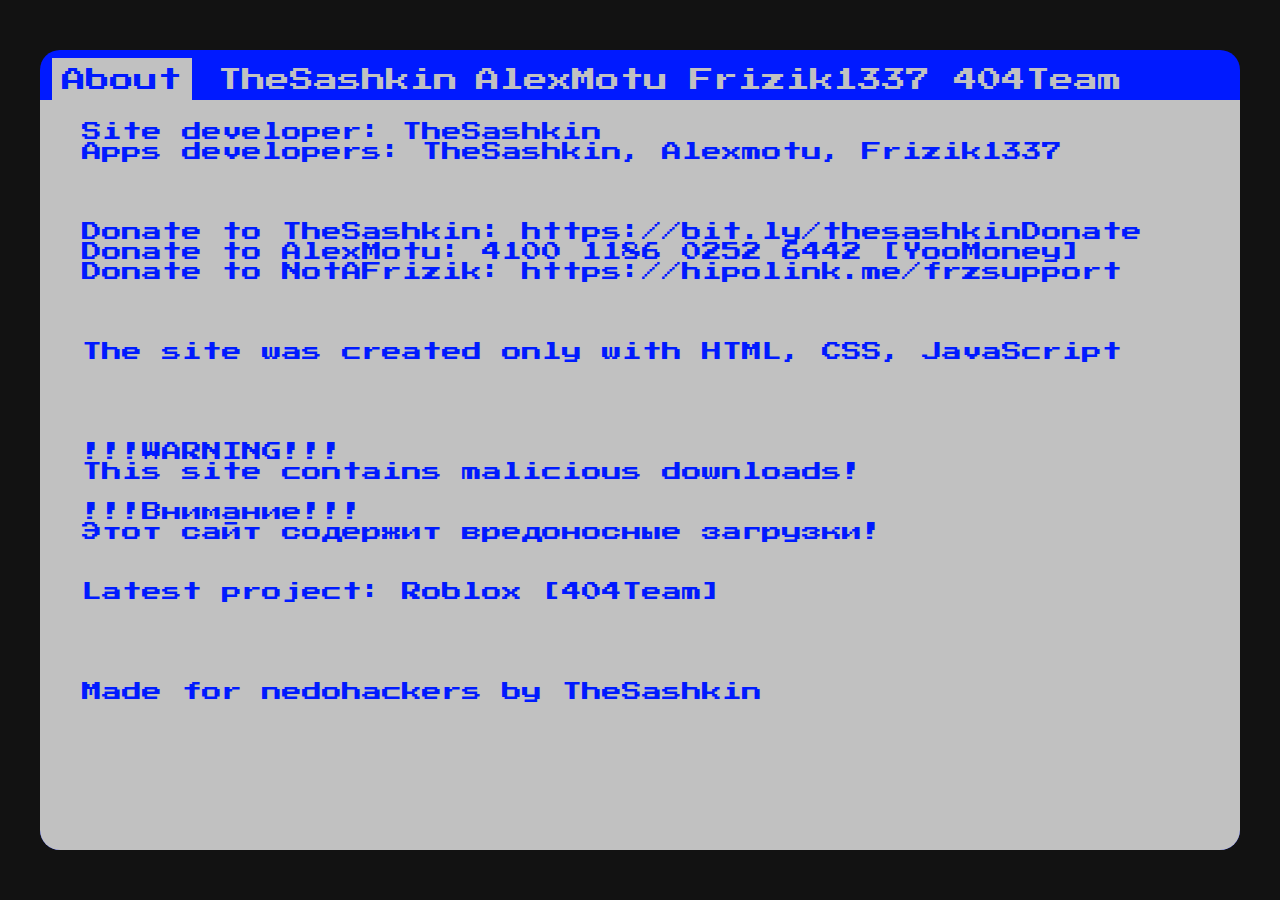
==== bios.html @ 6a14780a "Update bios.html" ====
<!DOCTYPE html>
<html lang="en">
<head>
    <meta charset="UTF-8">
    <meta name="viewport" content="width=device-width, initial-scale=1.0">
    <title>Нафиг ты это читаешь?</title>
    <link rel="stylesheet" href="bios.css">
    <link rel="preconnect" href="https://fonts.googleapis.com">
    <link rel="preconnect" href="https://fonts.gstatic.com" crossorigin>
    <link href="https://fonts.googleapis.com/css2?family=Press+Start+2P&display=swap" rel="stylesheet">
</head>
<body>
    <div id="container" class="container">
        <a id="abouttab" style="background-color: rgb(193, 193, 193); color: rgb(0, 26, 255); position: absolute; top: 1%; left: 1%; font-size: 24px; padding: 10px;">About</a>
        <a id="thesashkintab" style="background-color: rgb(0, 26, 255); color: rgb(193, 193, 193); position: absolute; top: 1%; left: 14%; font-size: 24px; padding: 10px;">TheSashkin</a>
        <a id="alexmotutab" style="background-color: rgb(0, 26, 255); color: rgb(193, 193, 193); position: absolute; top: 1%; left: 35.5%; font-size: 24px; padding: 10px;">AlexMotu</a>
        <a id="friziktab" style="background-color: rgb(0, 26, 255); color: rgb(193, 193, 193); position: absolute; top: 1%; right: 25%; font-size: 24px; padding: 10px;">Frizik1337</a>
        <a id="cooptab" style="background-color: rgb(0, 26, 255); color: rgb(193, 193, 193); position: absolute; top: 1%; right: 9%; font-size: 24px; padding: 10px;">404Team</a>
        <div id="containerabout" class="container2">
            <textarea id="textabout" disabled></textarea>
        </div>
        <div id="thesashkincontainer" hidden class="container2">
            <p id="thesashkin1" style="margin-left: 30px; color: rgb(193, 193, 193); background-color: rgb(0, 26, 255); padding: 5px; width: fit-content;">Windows 12 [Video]</p>
            <p id="thesashkin2" style="margin-left: 30px; color: rgb(193, 193, 193); background-color: rgb(0, 26, 255); padding: 5px; width: fit-content;">NEDOHACKERS Clicker [Not a virus]</p>
        </div>
        <div id="alexmotucontainer" hidden class="container2">
            <p id="alexmotu1" style="margin-left: 30px; color: rgb(193, 193, 193); background-color: rgb(0, 26, 255); padding: 5px; width: fit-content;">Antivirus [Video]</p>
            <p id="alexmotu2" style="margin-left: 30px; color: rgb(0, 26, 255); padding: 5px; width: fit-content;">Fortnite [Video]</p>
        </div>
        <div id="frizikcontainer" hidden class="container2">
            <p id="frizik1" style="margin-left: 30px; color: rgb(193, 193, 193); background-color: rgb(0, 26, 255); padding: 5px; width: fit-content;">An error occurred while loading the page</p>
        </div>
        <div id="coopcontainer" hidden class="container2">
            <p id="coop1" style="margin-left: 30px; color: rgb(193, 193, 193); background-color: rgb(0, 26, 255); padding: 5px; width: fit-content;">Windows 13 [Video]</p>
            <p id="coop2" style="margin-left: 30px; color: rgb(193, 193, 193); background-color: rgb(0, 26, 255); padding: 5px; width: fit-content;">FATLauncher [Video]</p>
            <p id="coop3" style="margin-left: 30px; color: rgb(193, 193, 193); background-color: rgb(0, 26, 255); padding: 5px; width: fit-content;">EpicGoose [Download]</p>
            <p id="coop4" style="margin-left: 30px; color: rgb(193, 193, 193); background-color: rgb(0, 26, 255); padding: 5px; width: fit-content;">Roblox [Download, use VPN]</p>
        </div>
    </div>
    <script>
        var cooptabobjects = 4
        var alextabonjects = 2
        var sashkinobjects = 2
        var frizikobjects = 1
        var selectedtab = 1
        var currentobject = 1

        document.addEventListener('keydown', (event) => {
        var name = event.key;
        if (name === "ArrowRight") {
            if(selectedtab !== 5){
                selectedtab++
                currentobject=1
            }
        }
        else if (name === "ArrowLeft") {
            if(selectedtab !== 1){
                selectedtab--
                currentobject=1
            }
        }
        else if (name === "ArrowDown") {
            if(selectedtab !== 1){
                if(selectedtab===2){
                    if(currentobject!==sashkinobjects){
                        currentobject++
                    }
                } else if(selectedtab===3){
                    if(currentobject!==alextabonjects){
                        currentobject++
                    }
                } else if(selectedtab===4){
                    if(currentobject!==frizikobjects){
                        currentobject++
                    }
                } else if(selectedtab===5){
                    if(currentobject!==cooptabobjects){
                        currentobject++
                    }
                }
            }
        }
        else if (name === "ArrowUp") {
            if(currentobject!==1){
                currentobject--
            }
        } else if (name === "Enter"){
            if(selectedtab==2){
                if(currentobject==1){
                    location.href = "https://youtu.be/YZNOlq0RZTY?si=wxUW7qUcpxRrsrKH&t=304"
                } else if(currentobject==2){
                    location.href = "https://sashkinyt.github.io/nedohackers_clicker/index.html"
                }
            } else if(selectedtab==3){
                if (currentobject==1){
                    location.href = "https://www.youtube.com/watch?v=pZgQ1PzKuXA"
                }
                else if(currentobject==2){
                    location.href = "https://www.youtube.com/watch?v=d58IrCzLGyw"
                }
            } else if(selectedtab==5){
                if (currentobject==1){
                    location.href = "https://www.youtube.com/watch?v=C0QfxsCMTfM"
                } else if (currentobject==2){
                    location.href = "https://www.youtube.com/watch?v=dMvFLA3Y_YQ"
                } else if (currentobject==3){
                    location.href = "https://disk.yandex.ru/d/-sMYbC88TmbPlQ"
                } else if (currentobject==4){
                    location.href = "https://drive.proton.me/urls/QBAA0DYG90#B1MFXtlHeuau"
                }
            }
        }
    }, false);
        setInterval(()=>{
            document.getElementById("container").style.left = Math.round((window.innerWidth-1200)/2).toString()+"px"
            document.getElementById("container").style.top = Math.round((window.innerHeight-800)/2).toString()+"px"

            if(selectedtab!==1){
                if(selectedtab===2){
                    for (let i = 1; i < sashkinobjects+1; i++) {
                        document.getElementById(`thesashkin${i}`).style.backgroundColor = "rgb(193, 193, 193)"
                        document.getElementById(`thesashkin${i}`).style.color = "rgb(0, 26, 255)"
                    }
                    document.getElementById(`thesashkin${currentobject}`).style.backgroundColor = "rgb(0, 26, 255)"
                    document.getElementById(`thesashkin${currentobject}`).style.color = "rgb(193, 193, 193)"
                    document.getElementById("abouttab").style.backgroundColor = "rgb(0, 26, 255)"
                    document.getElementById("abouttab").style.color = "rgb(193, 193, 193)"
                    document.getElementById("alexmotutab").style.backgroundColor = "rgb(0, 26, 255)"
                    document.getElementById("alexmotutab").style.color = "rgb(193, 193, 193)"
                    document.getElementById("friziktab").style.backgroundColor = "rgb(0, 26, 255)"
                    document.getElementById("friziktab").style.color = "rgb(193, 193, 193)"
                    document.getElementById("cooptab").style.backgroundColor = "rgb(0, 26, 255)"
                    document.getElementById("cooptab").style.color = "rgb(193, 193, 193)"
                    document.getElementById("thesashkintab").style.backgroundColor = "rgb(193, 193, 193)"
                    document.getElementById("thesashkintab").style.color = "rgb(0, 26, 255)"
                    document.getElementById("containerabout").hidden = true
                    document.getElementById("thesashkincontainer").hidden = false
                    document.getElementById("alexmotucontainer").hidden = true
                    document.getElementById("frizikcontainer").hidden = true
                    document.getElementById("coopcontainer").hidden = true
                } else if(selectedtab===3){
                    for (let i = 1; i < alextabonjects+1; i++) {
                        document.getElementById(`alexmotu${i}`).style.backgroundColor = "rgb(193, 193, 193)"
                        document.getElementById(`alexmotu${i}`).style.color = "rgb(0, 26, 255)"
                    }
                    document.getElementById(`alexmotu${currentobject}`).style.backgroundColor = "rgb(0, 26, 255)"
                    document.getElementById(`alexmotu${currentobject}`).style.color = "rgb(193, 193, 193)"
                    document.getElementById("abouttab").style.backgroundColor = "rgb(0, 26, 255)"
                    document.getElementById("abouttab").style.color = "rgb(193, 193, 193)"
                    document.getElementById("alexmotutab").style.backgroundColor = "rgb(193, 193, 193)"
                    document.getElementById("alexmotutab").style.color = "rgb(0, 26, 255)"
                    document.getElementById("friziktab").style.backgroundColor = "rgb(0, 26, 255)"
                    document.getElementById("friziktab").style.color = "rgb(193, 193, 193)"
                    document.getElementById("cooptab").style.backgroundColor = "rgb(0, 26, 255)"
                    document.getElementById("cooptab").style.color = "rgb(193, 193, 193)"
                    document.getElementById("thesashkintab").style.backgroundColor = "rgb(0, 26, 255)"
                    document.getElementById("thesashkintab").style.color = "rgb(193, 193, 193)"
                    document.getElementById("containerabout").hidden = true
                    document.getElementById("thesashkincontainer").hidden = true
                    document.getElementById("alexmotucontainer").hidden = false
                    document.getElementById("frizikcontainer").hidden = true
                    document.getElementById("coopcontainer").hidden = true
                }
                else if(selectedtab===4){
                    for (let i = 1; i < frizikobjects+1; i++) {
                        document.getElementById(`frizik${i}`).style.backgroundColor = "rgb(193, 193, 193)"
                        document.getElementById(`frizik${i}`).style.color = "rgb(0, 26, 255)"
                    }
                    document.getElementById(`frizik${currentobject}`).style.backgroundColor = "rgb(0, 26, 255)"
                    document.getElementById(`frizik${currentobject}`).style.color = "rgb(193, 193, 193)"
                    document.getElementById("abouttab").style.backgroundColor = "rgb(0, 26, 255)"
                    document.getElementById("abouttab").style.color = "rgb(193, 193, 193)"
                    document.getElementById("alexmotutab").style.backgroundColor = "rgb(0, 26, 255)"
                    document.getElementById("alexmotutab").style.color = "rgb(193, 193, 193)"
                    document.getElementById("friziktab").style.backgroundColor = "rgb(193, 193, 193)"
                    document.getElementById("friziktab").style.color = "rgb(0, 26, 255)"
                    document.getElementById("cooptab").style.backgroundColor = "rgb(0, 26, 255)"
                    document.getElementById("cooptab").style.color = "rgb(193, 193, 193)"
                    document.getElementById("thesashkintab").style.backgroundColor = "rgb(0, 26, 255)"
                    document.getElementById("thesashkintab").style.color = "rgb(193, 193, 193)"
                    document.getElementById("containerabout").hidden = true
                    document.getElementById("thesashkincontainer").hidden = true
                    document.getElementById("alexmotucontainer").hidden = true
                    document.getElementById("frizikcontainer").hidden = false
                    document.getElementById("coopcontainer").hidden = true
                }
                else if(selectedtab===5){
                    for (let i = 1; i < cooptabobjects+1; i++) {
                        document.getElementById(`coop${i}`).style.backgroundColor = "rgb(193, 193, 193)"
                        document.getElementById(`coop${i}`).style.color = "rgb(0, 26, 255)"
                    }
                    document.getElementById(`coop${currentobject}`).style.backgroundColor = "rgb(0, 26, 255)"
                    document.getElementById(`coop${currentobject}`).style.color = "rgb(193, 193, 193)"
                    document.getElementById("abouttab").style.backgroundColor = "rgb(0, 26, 255)"
                    document.getElementById("abouttab").style.color = "rgb(193, 193, 193)"
                    document.getElementById("alexmotutab").style.backgroundColor = "rgb(0, 26, 255)"
                    document.getElementById("alexmotutab").style.color = "rgb(193, 193, 193)"
                    document.getElementById("friziktab").style.backgroundColor = "rgb(0, 26, 255)"
                    document.getElementById("friziktab").style.color = "rgb(193, 193, 193)"
                    document.getElementById("cooptab").style.backgroundColor = "rgb(193, 193, 193)"
                    document.getElementById("cooptab").style.color = "rgb(0, 26, 255)"
                    document.getElementById("thesashkintab").style.backgroundColor = "rgb(0, 26, 255)"
                    document.getElementById("thesashkintab").style.color = "rgb(193, 193, 193)"
                    document.getElementById("containerabout").hidden = true
                    document.getElementById("thesashkincontainer").hidden = true
                    document.getElementById("alexmotucontainer").hidden = true
                    document.getElementById("frizikcontainer").hidden = true
                    document.getElementById("coopcontainer").hidden = false
                }  
            } else{
                document.getElementById("abouttab").style.backgroundColor = "rgb(193, 193, 193)"
                document.getElementById("abouttab").style.color = "rgb(0, 26, 255)"
                document.getElementById("alexmotutab").style.backgroundColor = "rgb(0, 26, 255)"
                document.getElementById("alexmotutab").style.color = "rgb(193, 193, 193)"
                document.getElementById("friziktab").style.backgroundColor = "rgb(0, 26, 255)"
                document.getElementById("friziktab").style.color = "rgb(193, 193, 193)"
                document.getElementById("cooptab").style.backgroundColor = "rgb(0, 26, 255)"
                document.getElementById("cooptab").style.color = "rgb(193, 193, 193)"
                document.getElementById("thesashkintab").style.backgroundColor = "rgb(0, 26, 255)"
                document.getElementById("thesashkintab").style.color = "rgb(193, 193, 193)"
                document.getElementById("containerabout").hidden = false
                document.getElementById("thesashkincontainer").hidden = true
                document.getElementById("alexmotucontainer").hidden = true
                document.getElementById("frizikcontainer").hidden = true
                document.getElementById("coopcontainer").hidden = true
            }
        },50)
        document.getElementById("textabout").value = `
  Site developer: TheSashkin
  Apps developers: TheSashkin, Alexmotu, Frizik1337
  
  

  Donate to TheSashkin: https://bit.ly/thesashkinDonate
  Donate to AlexMotu: 4100 1186 0252 6442 [YooMoney]
  Donate to NotAFrizik: https://hipolink.me/frzsupport
  
  
  
  The site was created only with HTML, CSS, JavaScript
  



  !!!WARNING!!!
  This site contains malicious downloads!
  
  !!!Внимание!!!
  Этот сайт содержит вредоносные загрузки!
  
  
  Latest project: Roblox [404Team]
  
  
  
  
  Made for nedohackers by TheSashkin`
    </script>
</body>
</html>
---- bios.css ----
.container{
    position: absolute;
    width: 1200px;
    height: 800px;
    background-color: rgb(0, 26, 255);
    border-radius: 20px;
    color: white;
    font-family: 'Press Start 2P';
    overflow: hidden;
}
.container2{
    position: absolute;
    width: 1200px;
    height: 750px;
    background-color: rgb(193, 193, 193);
    color: white;
    font-family: 'Press Start 2P';
    overflow: hidden;
    position: absolute;
    top: 50px;
    left: 0px; 
}
body{
    background-color: rgb(18,18,18);
    overflow: hidden;
}
textarea{
    resize: none;
    position: absolute;
    width: 100%;
    height: 100%;
    background-color: transparent;
    color: rgb(0, 26, 255);
    border: 0px solid;
    font-family: 'Press Start 2P';
    font-size: 20px;
}
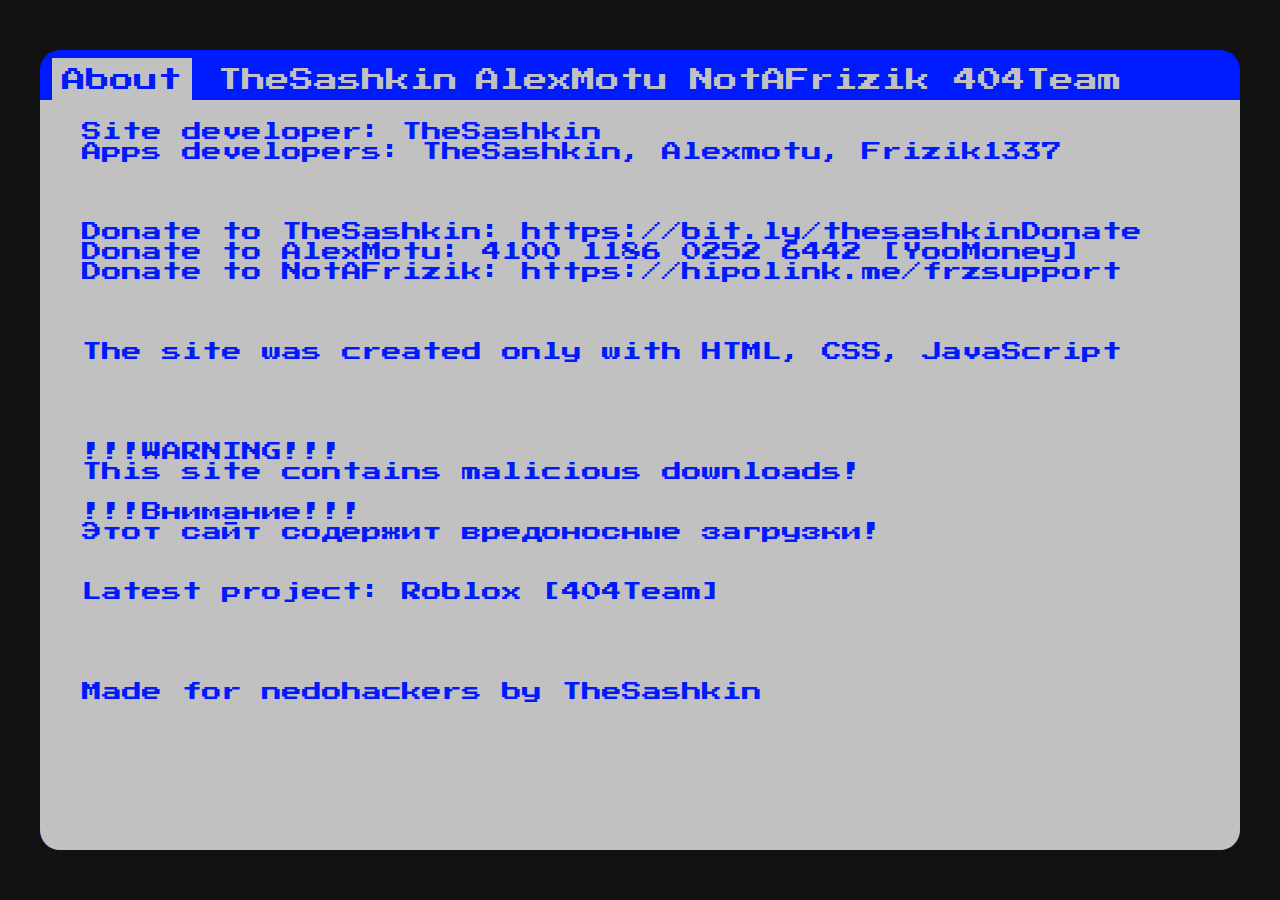
==== commit 87cf45a5: "Update bios.html" ====
--- a/bios.html
+++ b/bios.html
@@ -14,7 +14,7 @@
         <a id="abouttab" style="background-color: rgb(193, 193, 193); color: rgb(0, 26, 255); position: absolute; top: 1%; left: 1%; font-size: 24px; padding: 10px;">About</a>
         <a id="thesashkintab" style="background-color: rgb(0, 26, 255); color: rgb(193, 193, 193); position: absolute; top: 1%; left: 14%; font-size: 24px; padding: 10px;">TheSashkin</a>
         <a id="alexmotutab" style="background-color: rgb(0, 26, 255); color: rgb(193, 193, 193); position: absolute; top: 1%; left: 35.5%; font-size: 24px; padding: 10px;">AlexMotu</a>
-        <a id="friziktab" style="background-color: rgb(0, 26, 255); color: rgb(193, 193, 193); position: absolute; top: 1%; right: 25%; font-size: 24px; padding: 10px;">Frizik1337</a>
+        <a id="friziktab" style="background-color: rgb(0, 26, 255); color: rgb(193, 193, 193); position: absolute; top: 1%; right: 25%; font-size: 24px; padding: 10px;">NotAFrizik</a>
         <a id="cooptab" style="background-color: rgb(0, 26, 255); color: rgb(193, 193, 193); position: absolute; top: 1%; right: 9%; font-size: 24px; padding: 10px;">404Team</a>
         <div id="containerabout" class="container2">
             <textarea id="textabout" disabled></textarea>
@@ -33,7 +33,7 @@
         <div id="coopcontainer" hidden class="container2">
             <p id="coop1" style="margin-left: 30px; color: rgb(193, 193, 193); background-color: rgb(0, 26, 255); padding: 5px; width: fit-content;">Windows 13 [Video]</p>
             <p id="coop2" style="margin-left: 30px; color: rgb(193, 193, 193); background-color: rgb(0, 26, 255); padding: 5px; width: fit-content;">FATLauncher [Video]</p>
-            <p id="coop3" style="margin-left: 30px; color: rgb(193, 193, 193); background-color: rgb(0, 26, 255); padding: 5px; width: fit-content;">EpicGoose [Download]</p>
+            <p id="coop3" style="margin-left: 30px; color: rgb(193, 193, 193); background-color: rgb(0, 26, 255); padding: 5px; width: fit-content;">EpicGoose [Video]</p>
             <p id="coop4" style="margin-left: 30px; color: rgb(193, 193, 193); background-color: rgb(0, 26, 255); padding: 5px; width: fit-content;">Roblox [Download, use VPN]</p>
         </div>
     </div>
@@ -104,7 +104,7 @@
                 } else if (currentobject==2){
                     location.href = "https://www.youtube.com/watch?v=dMvFLA3Y_YQ"
                 } else if (currentobject==3){
-                    location.href = "https://disk.yandex.ru/d/-sMYbC88TmbPlQ"
+                    location.href = "https://www.youtube.com/watch?v=XqyjsErv3tE"
                 } else if (currentobject==4){
                     location.href = "https://drive.proton.me/urls/QBAA0DYG90#B1MFXtlHeuau"
                 }
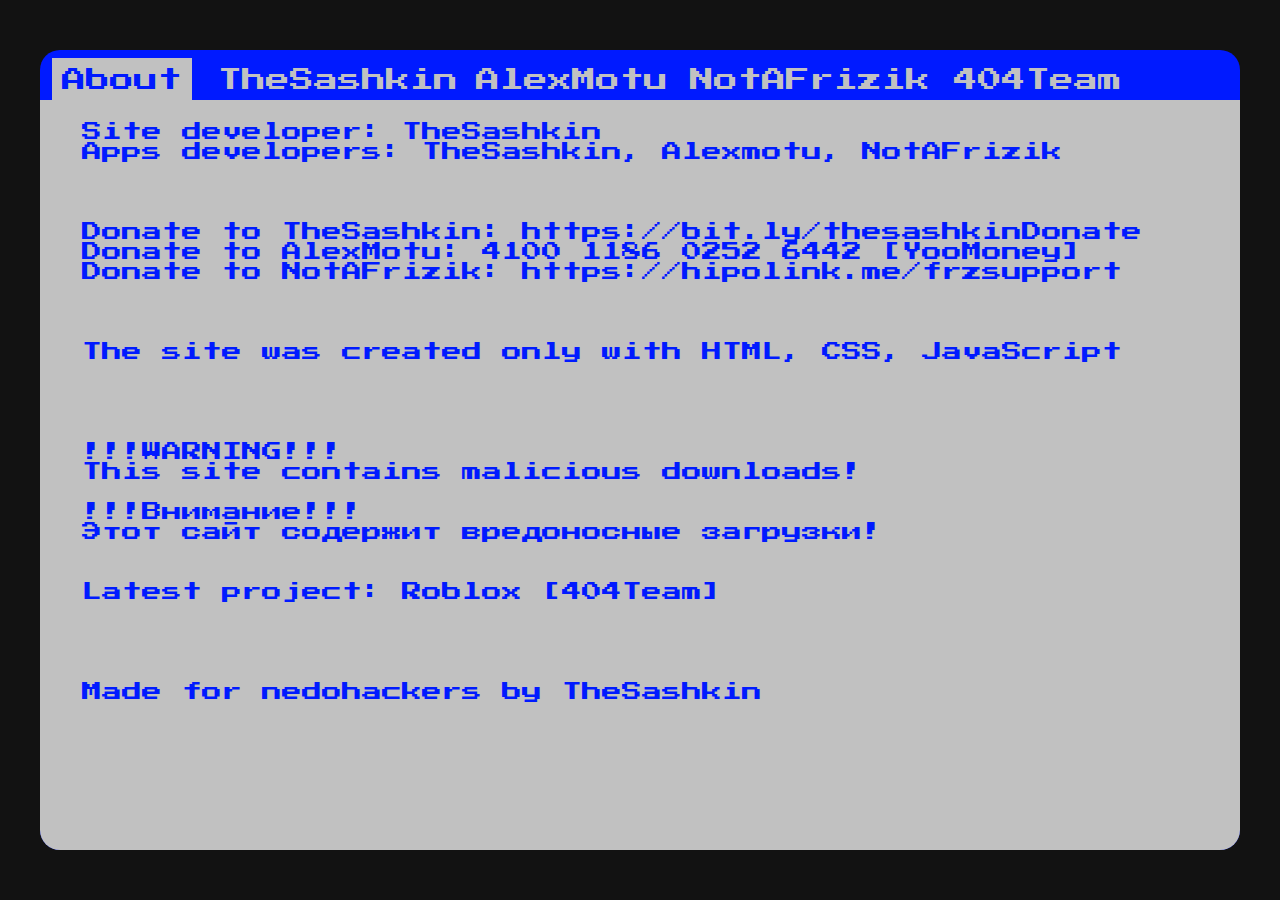
==== commit 3d4a7ddd: "Update bios.html" ====
--- a/bios.html
+++ b/bios.html
@@ -33,7 +33,7 @@
         <div id="coopcontainer" hidden class="container2">
             <p id="coop1" style="margin-left: 30px; color: rgb(193, 193, 193); background-color: rgb(0, 26, 255); padding: 5px; width: fit-content;">Windows 13 [Video]</p>
             <p id="coop2" style="margin-left: 30px; color: rgb(193, 193, 193); background-color: rgb(0, 26, 255); padding: 5px; width: fit-content;">FATLauncher [Video]</p>
-            <p id="coop3" style="margin-left: 30px; color: rgb(193, 193, 193); background-color: rgb(0, 26, 255); padding: 5px; width: fit-content;">EpicGoose [Video]</p>
+            <p id="coop3" style="margin-left: 30px; color: rgb(193, 193, 193); background-color: rgb(0, 26, 255); padding: 5px; width: fit-content;">EpicGoose [Download]</p>
             <p id="coop4" style="margin-left: 30px; color: rgb(193, 193, 193); background-color: rgb(0, 26, 255); padding: 5px; width: fit-content;">Roblox [Download, use VPN]</p>
         </div>
     </div>
@@ -89,7 +89,7 @@
                 if(currentobject==1){
                     location.href = "https://youtu.be/YZNOlq0RZTY?si=wxUW7qUcpxRrsrKH&t=304"
                 } else if(currentobject==2){
-                    location.href = "https://sashkinyt.github.io/nedohackers_clicker/index.html"
+                    location.href = "https://thesashkin.github.io/nedohackers_clicker/index.html"
                 }
             } else if(selectedtab==3){
                 if (currentobject==1){
@@ -104,9 +104,9 @@
                 } else if (currentobject==2){
                     location.href = "https://www.youtube.com/watch?v=dMvFLA3Y_YQ"
                 } else if (currentobject==3){
-                    location.href = "https://www.youtube.com/watch?v=XqyjsErv3tE"
+                    location.href = "https://disk.yandex.ru/d/-sMYbC88TmbPlQ"
                 } else if (currentobject==4){
-                    location.href = "https://drive.proton.me/urls/QBAA0DYG90#B1MFXtlHeuau"
+                    location.href = "https://drive.proton.me/urls/MBRN920Y80#VG18VTvrZjMN"
                 }
             }
         }
@@ -227,7 +227,7 @@
         },50)
         document.getElementById("textabout").value = `
   Site developer: TheSashkin
-  Apps developers: TheSashkin, Alexmotu, Frizik1337
+  Apps developers: TheSashkin, Alexmotu, NotAFrizik
   
   
 
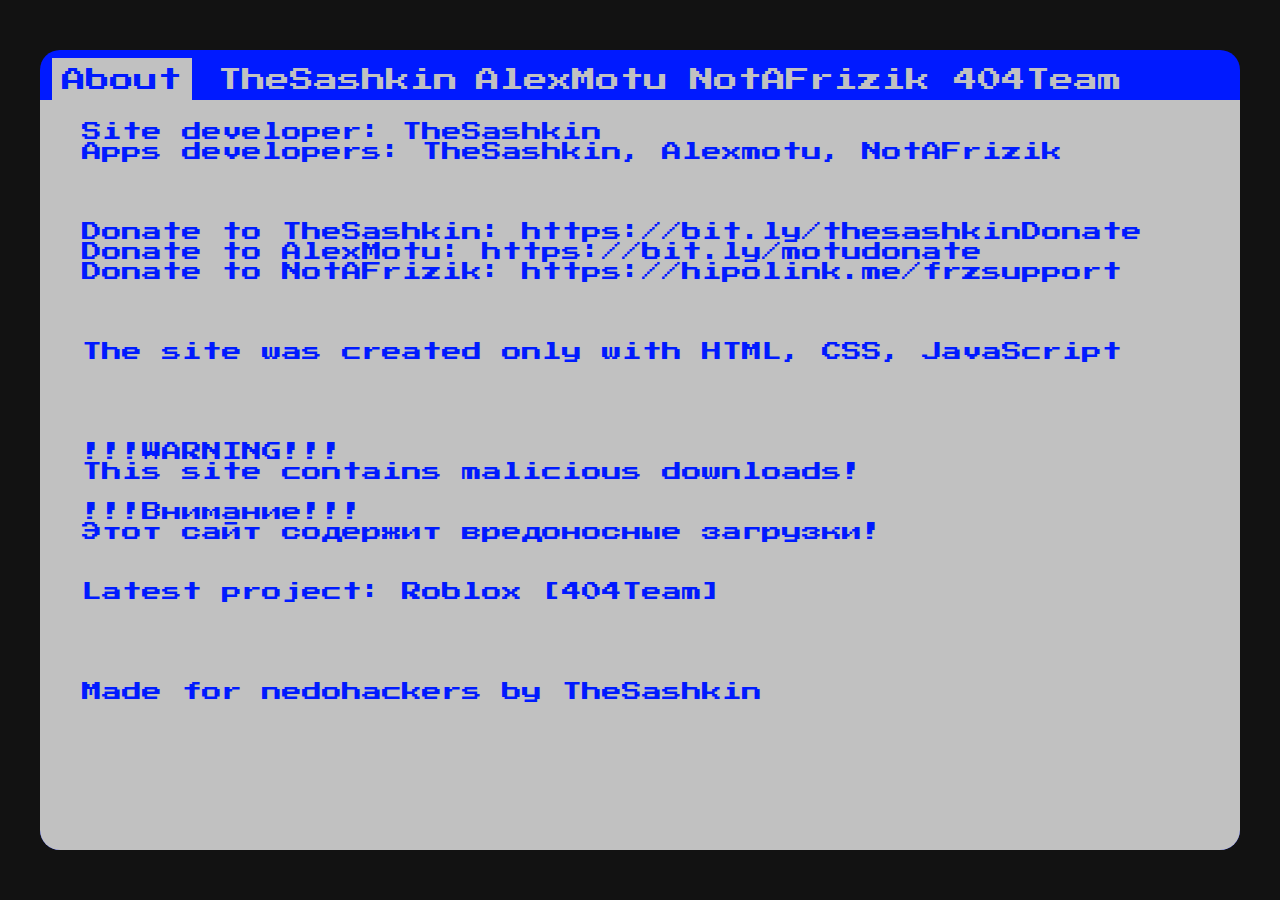
==== commit 9551a28b: "Update bios.html" ====
--- a/bios.html
+++ b/bios.html
@@ -232,7 +232,7 @@
   
 
   Donate to TheSashkin: https://bit.ly/thesashkinDonate
-  Donate to AlexMotu: 4100 1186 0252 6442 [YooMoney]
+  Donate to AlexMotu: https://bit.ly/motudonate
   Donate to NotAFrizik: https://hipolink.me/frzsupport
   
   
